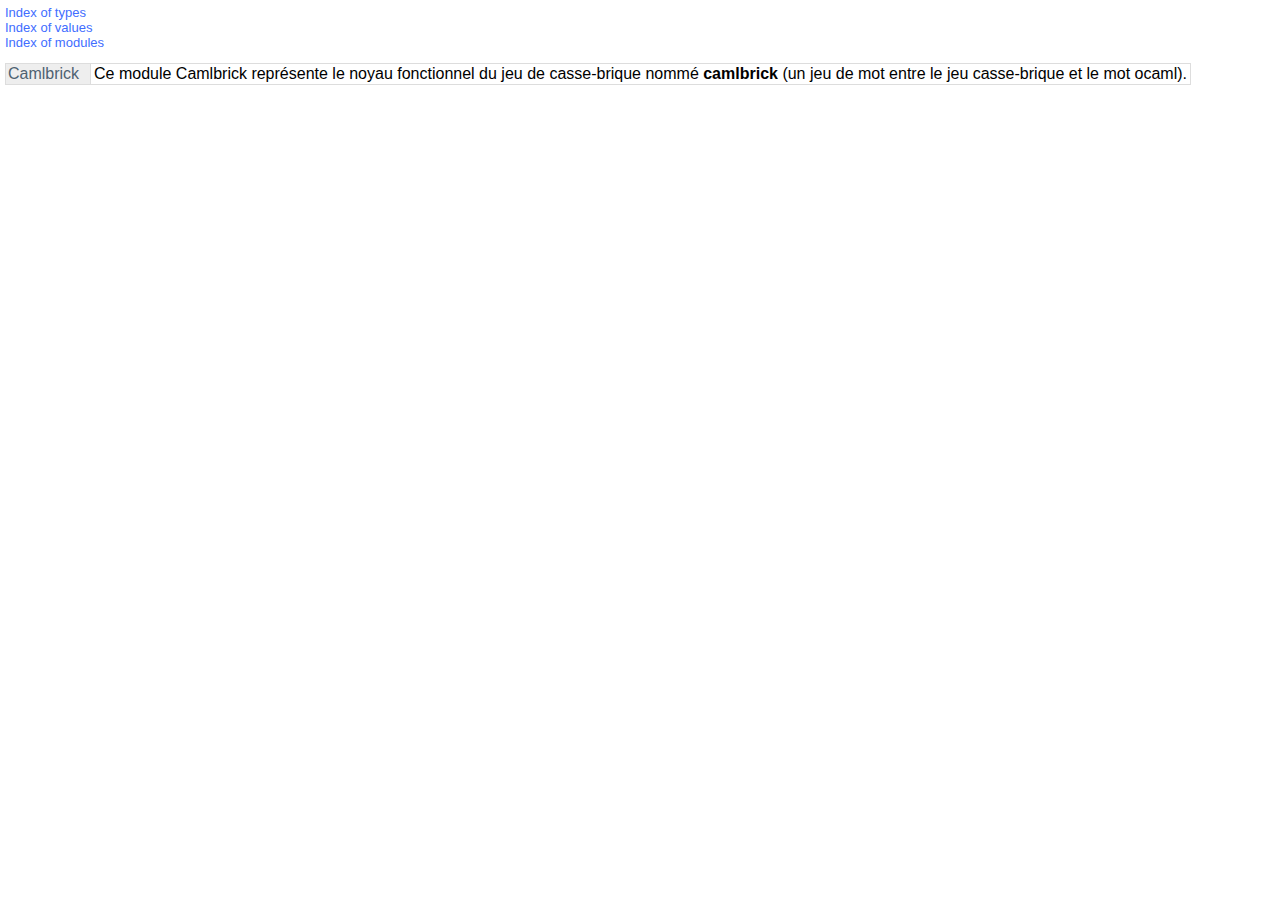
==== doc/index.html @ 3c2aed77 "Refactor file imports in camlbrick_launcher.ml and camlbrick_gui.ml" ====
<!DOCTYPE HTML PUBLIC "-//W3C//DTD HTML 4.01 Transitional//EN">
<html>
<head>
<link rel="stylesheet" href="style.css" type="text/css">
<meta content="text/html; charset=utf8" http-equiv="Content-Type">
<meta name="viewport" content="width=device-width, initial-scale=1">
<link rel="Start" href="index.html">
<link title="Index of types" rel=Appendix href="index_types.html">
<link title="Index of values" rel=Appendix href="index_values.html">
<link title="Index of modules" rel=Appendix href="index_modules.html">
<link title="Camlbrick" rel="Chapter" href="Camlbrick.html"><title></title>
</head>
<body>
<div class = "index-list">
<ul class="indexlist">
<li><a href="index_types.html">Index of types</a></li>
<li><a href="index_values.html">Index of values</a></li>
<li><a href="index_modules.html">Index of modules</a></li>
</ul>
</div>

<table class="indextable module-list">
<tr><td class="module"><a href="Camlbrick.html">Camlbrick</a></td><td><div class="info">
<p>Ce module Camlbrick représente le noyau fonctionnel du jeu de casse-brique nommé <b>camlbrick</b>
(un jeu de mot entre le jeu casse-brique et le mot ocaml).</p>

</div>
</td></tr>
</table>
</body>
</html>
---- doc/style.css ----
.keyword { font-weight : bold ; color : Red }
.keywordsign { color : #C04600 }
.comment { color : Green }
.constructor { color : Blue }
.type { color : #5C6585 }
.string { color : Maroon }
.warning { color : Red ; font-weight : bold }
.info { margin-left : 3em; margin-right: 3em }
.param_info { margin-top: 4px; margin-left : 3em; margin-right : 3em }
.code { color : #465F91 ; }
.typetable { border-style : hidden }
.paramstable { border-style : hidden ; padding: 5pt 5pt}
tr { background-color : White }
td.typefieldcomment { background-color : #FFFFFF ; font-size: smaller ;}
div.sig_block {margin-left: 2em}
*:target { background: yellow; }
body {font: 13px sans-serif; color: black; text-align: left; padding: 5px; margin: 0}
h1 { font-size : 20pt ; text-align: center; }
h2 { font-size : 20pt ; text-align: center; }
h3 { font-size : 20pt ; border: 1px solid #000000; margin-top: 5px; margin-bottom: 2px;text-align: center; background-color: #90BDFF ;padding: 2px; }
h4 { font-size : 20pt ; border: 1px solid #000000; margin-top: 5px; margin-bottom: 2px;text-align: center; background-color: #90DDFF ;padding: 2px; }
h5 { font-size : 20pt ; border: 1px solid #000000; margin-top: 5px; margin-bottom: 2px;text-align: center; background-color: #90EDFF ;padding: 2px; }
h6 { font-size : 20pt ; border: 1px solid #000000; margin-top: 5px; margin-bottom: 2px;text-align: center; background-color: #90FDFF ;padding: 2px; }
div.h7 { font-size : 20pt ; border: 1px solid #000000; margin-top: 5px; margin-bottom: 2px;text-align: center; background-color: #90BDFF ; padding: 2px; }
div.h8 { font-size : 20pt ; border: 1px solid #000000; margin-top: 5px; margin-bottom: 2px;text-align: center; background-color: #E0FFFF ; padding: 2px; }
div.h9 { font-size : 20pt ; border: 1px solid #000000; margin-top: 5px; margin-bottom: 2px;text-align: center; background-color: #F0FFFF ; padding: 2px; }
div.h10 { font-size : 20pt ; border: 1px solid #000000; margin-top: 5px; margin-bottom: 2px;text-align: center; background-color: #FFFFFF ; padding: 2px; }
a {color: #416DFF; text-decoration: none}
a:hover {background-color: #ddd; text-decoration: underline}
pre { margin-bottom: 4px; font-family: monospace; }
pre.verbatim, pre.codepre { }
.indextable {border: 1px #ddd solid; border-collapse: collapse}
.indextable td, .indextable th {border: 1px #ddd solid; min-width: 80px}
.indextable td.module {background-color: #eee ;  padding-left: 2px; padding-right: 2px}
.indextable td.module a {color: #4E6272; text-decoration: none; display: block; width: 100%}
.indextable td.module a:hover {text-decoration: underline; background-color: transparent}
.deprecated {color: #888; font-style: italic}
.indextable tr td div.info { margin-left: 2px; margin-right: 2px }
ul.indexlist { margin-left: 0; padding-left: 0;}
ul.indexlist li { list-style-type: none ; margin-left: 0; padding-left: 0; }
ul.info-attributes {list-style: none; margin: 0; padding: 0; }
div.info > p:first-child { margin-top:0; }
div.info-desc > p:first-child { margin-top:0; margin-bottom:0; }
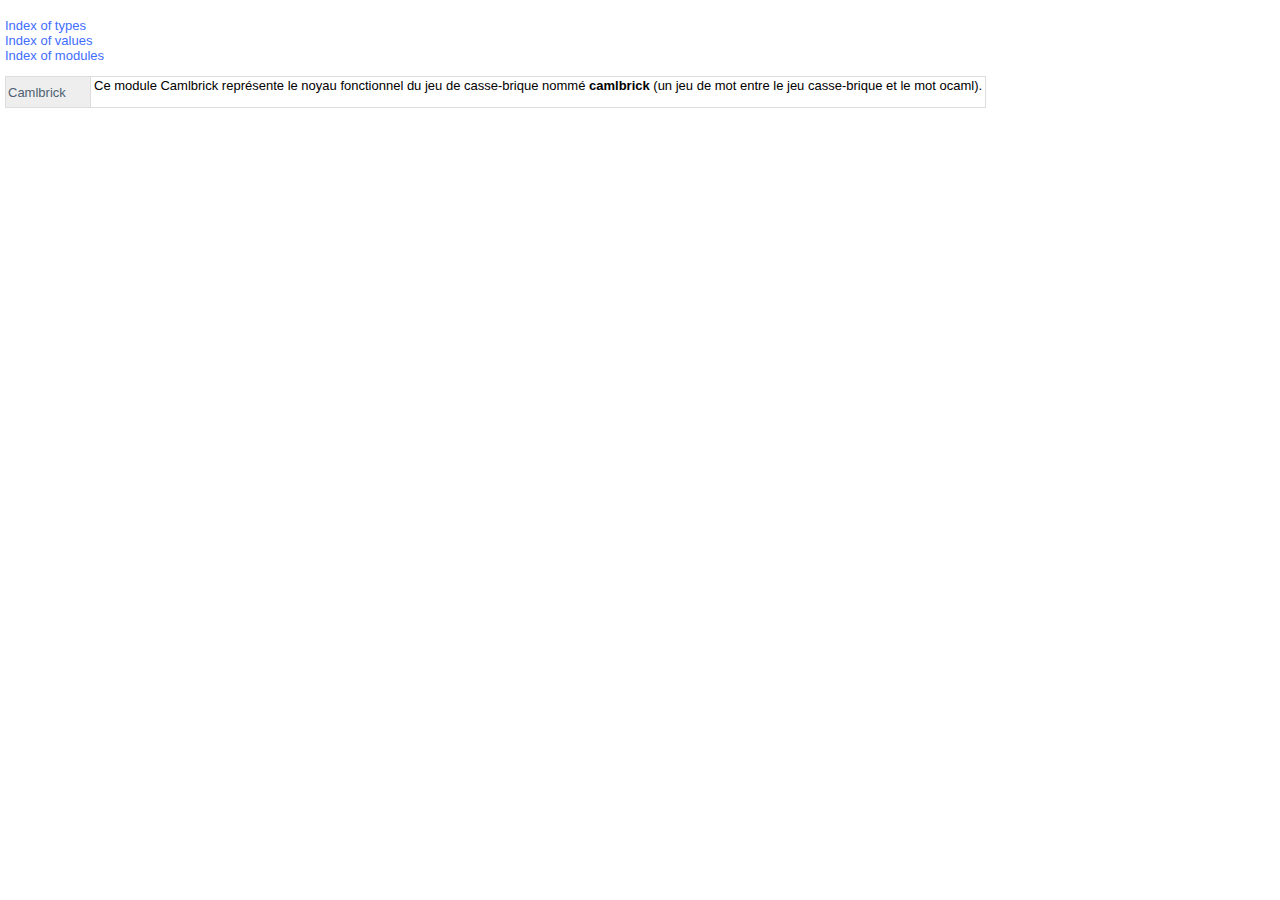
==== commit 1dd8a4c0: "final changes" ====
--- a/doc/index.html
+++ b/doc/index.html
@@ -1,31 +1,38 @@
-<!DOCTYPE HTML PUBLIC "-//W3C//DTD HTML 4.01 Transitional//EN">
+<!DOCTYPE html>
 <html>
-<head>
-<link rel="stylesheet" href="style.css" type="text/css">
-<meta content="text/html; charset=utf8" http-equiv="Content-Type">
-<meta name="viewport" content="width=device-width, initial-scale=1">
-<link rel="Start" href="index.html">
-<link title="Index of types" rel=Appendix href="index_types.html">
-<link title="Index of values" rel=Appendix href="index_values.html">
-<link title="Index of modules" rel=Appendix href="index_modules.html">
-<link title="Camlbrick" rel="Chapter" href="Camlbrick.html"><title></title>
-</head>
-<body>
-<div class = "index-list">
-<ul class="indexlist">
-<li><a href="index_types.html">Index of types</a></li>
-<li><a href="index_values.html">Index of values</a></li>
-<li><a href="index_modules.html">Index of modules</a></li>
-</ul>
-</div>
+  <head>
+    <link rel="stylesheet" href="style.css" type="text/css" />
+    <meta content="text/html; charset=utf8" http-equiv="Content-Type" />
+    <meta name="viewport" content="width=device-width, initial-scale=1" />
+    <link rel="Start" href="index.html" />
+    <link title="Index of types" rel="Appendix" href="index_types.html" />
+    <link title="Index of values" rel="Appendix" href="index_values.html" />
+    <link title="Index of modules" rel="Appendix" href="index_modules.html" />
+    <link title="Camlbrick" rel="Chapter" href="Camlbrick.html" />
+    <title>Main Page</title>
+  </head>
+  <body>
+    <div class="index-list">
+      <ul class="indexlist">
+        <li><a href="index_types.html">Index of types</a></li>
+        <li><a href="index_values.html">Index of values</a></li>
+        <li><a href="index_modules.html">Index of modules</a></li>
+      </ul>
+    </div>
 
-<table class="indextable module-list">
-<tr><td class="module"><a href="Camlbrick.html">Camlbrick</a></td><td><div class="info">
-<p>Ce module Camlbrick représente le noyau fonctionnel du jeu de casse-brique nommé <b>camlbrick</b>
-(un jeu de mot entre le jeu casse-brique et le mot ocaml).</p>
-
-</div>
-</td></tr>
-</table>
-</body>
+    <table class="indextable module-list">
+      <tr>
+        <td class="module"><a href="Camlbrick.html">Camlbrick</a></td>
+        <td>
+          <div class="info">
+            <p>
+              Ce module Camlbrick représente le noyau fonctionnel du jeu de
+              casse-brique nommé <b>camlbrick</b> (un jeu de mot entre le jeu
+              casse-brique et le mot ocaml).
+            </p>
+          </div>
+        </td>
+      </tr>
+    </table>
+  </body>
 </html>
--- a/doc/style.css
+++ b/doc/style.css
@@ -1,43 +1,251 @@
-.keyword { font-weight : bold ; color : Red }
-.keywordsign { color : #C04600 }
-.comment { color : Green }
-.constructor { color : Blue }
-.type { color : #5C6585 }
-.string { color : Maroon }
-.warning { color : Red ; font-weight : bold }
-.info { margin-left : 3em; margin-right: 3em }
-.param_info { margin-top: 4px; margin-left : 3em; margin-right : 3em }
-.code { color : #465F91 ; }
-.typetable { border-style : hidden }
-.paramstable { border-style : hidden ; padding: 5pt 5pt}
-tr { background-color : White }
-td.typefieldcomment { background-color : #FFFFFF ; font-size: smaller ;}
-div.sig_block {margin-left: 2em}
-*:target { background: yellow; }
-body {font: 13px sans-serif; color: black; text-align: left; padding: 5px; margin: 0}
-h1 { font-size : 20pt ; text-align: center; }
-h2 { font-size : 20pt ; text-align: center; }
-h3 { font-size : 20pt ; border: 1px solid #000000; margin-top: 5px; margin-bottom: 2px;text-align: center; background-color: #90BDFF ;padding: 2px; }
-h4 { font-size : 20pt ; border: 1px solid #000000; margin-top: 5px; margin-bottom: 2px;text-align: center; background-color: #90DDFF ;padding: 2px; }
-h5 { font-size : 20pt ; border: 1px solid #000000; margin-top: 5px; margin-bottom: 2px;text-align: center; background-color: #90EDFF ;padding: 2px; }
-h6 { font-size : 20pt ; border: 1px solid #000000; margin-top: 5px; margin-bottom: 2px;text-align: center; background-color: #90FDFF ;padding: 2px; }
-div.h7 { font-size : 20pt ; border: 1px solid #000000; margin-top: 5px; margin-bottom: 2px;text-align: center; background-color: #90BDFF ; padding: 2px; }
-div.h8 { font-size : 20pt ; border: 1px solid #000000; margin-top: 5px; margin-bottom: 2px;text-align: center; background-color: #E0FFFF ; padding: 2px; }
-div.h9 { font-size : 20pt ; border: 1px solid #000000; margin-top: 5px; margin-bottom: 2px;text-align: center; background-color: #F0FFFF ; padding: 2px; }
-div.h10 { font-size : 20pt ; border: 1px solid #000000; margin-top: 5px; margin-bottom: 2px;text-align: center; background-color: #FFFFFF ; padding: 2px; }
-a {color: #416DFF; text-decoration: none}
-a:hover {background-color: #ddd; text-decoration: underline}
-pre { margin-bottom: 4px; font-family: monospace; }
-pre.verbatim, pre.codepre { }
-.indextable {border: 1px #ddd solid; border-collapse: collapse}
-.indextable td, .indextable th {border: 1px #ddd solid; min-width: 80px}
-.indextable td.module {background-color: #eee ;  padding-left: 2px; padding-right: 2px}
-.indextable td.module a {color: #4E6272; text-decoration: none; display: block; width: 100%}
-.indextable td.module a:hover {text-decoration: underline; background-color: transparent}
-.deprecated {color: #888; font-style: italic}
-.indextable tr td div.info { margin-left: 2px; margin-right: 2px }
-ul.indexlist { margin-left: 0; padding-left: 0;}
-ul.indexlist li { list-style-type: none ; margin-left: 0; padding-left: 0; }
-ul.info-attributes {list-style: none; margin: 0; padding: 0; }
-div.info > p:first-child { margin-top:0; }
-div.info-desc > p:first-child { margin-top:0; margin-bottom:0; }+.keyword {
+  font-weight: bold;
+  color: Red
+}
+
+.keywordsign {
+  color: #C04600
+}
+
+.comment {
+  color: Green
+}
+
+.constructor {
+  color: Blue
+}
+
+.type {
+  color: #5C6585
+}
+
+.string {
+  color: Maroon
+}
+
+.warning {
+  color: Red;
+  font-weight: bold
+}
+
+.info {
+  margin-left: 3em;
+  margin-right: 3em
+}
+
+.param_info {
+  margin-top: 4px;
+  margin-left: 3em;
+  margin-right: 3em
+}
+
+.code {
+  color: #465F91;
+}
+
+.typetable {
+  border-style: hidden
+}
+
+.paramstable {
+  border-style: hidden;
+  padding: 5pt 5pt
+}
+
+tr {
+  background-color: White
+}
+
+td.typefieldcomment {
+  background-color: #FFFFFF;
+  font-size: smaller;
+}
+
+div.sig_block {
+  margin-left: 2em
+}
+
+*:target {
+  background: yellow;
+}
+
+body {
+  font: 13px sans-serif;
+  color: black;
+  text-align: left;
+  padding: 5px;
+  margin: 0
+}
+
+h1 {
+  font-size: 20pt;
+  text-align: center;
+}
+
+h2 {
+  font-size: 20pt;
+  text-align: center;
+}
+
+h3 {
+  font-size: 20pt;
+  border: 1px solid #000000;
+  margin-top: 5px;
+  margin-bottom: 2px;
+  text-align: center;
+  background-color: #90BDFF;
+  padding: 2px;
+}
+
+h4 {
+  font-size: 20pt;
+  border: 1px solid #000000;
+  margin-top: 5px;
+  margin-bottom: 2px;
+  text-align: center;
+  background-color: #90DDFF;
+  padding: 2px;
+}
+
+h5 {
+  font-size: 20pt;
+  border: 1px solid #000000;
+  margin-top: 5px;
+  margin-bottom: 2px;
+  text-align: center;
+  background-color: #90EDFF;
+  padding: 2px;
+}
+
+h6 {
+  font-size: 20pt;
+  border: 1px solid #000000;
+  margin-top: 5px;
+  margin-bottom: 2px;
+  text-align: center;
+  background-color: #90FDFF;
+  padding: 2px;
+}
+
+div.h7 {
+  font-size: 20pt;
+  border: 1px solid #000000;
+  margin-top: 5px;
+  margin-bottom: 2px;
+  text-align: center;
+  background-color: #90BDFF;
+  padding: 2px;
+}
+
+div.h8 {
+  font-size: 20pt;
+  border: 1px solid #000000;
+  margin-top: 5px;
+  margin-bottom: 2px;
+  text-align: center;
+  background-color: #E0FFFF;
+  padding: 2px;
+}
+
+div.h9 {
+  font-size: 20pt;
+  border: 1px solid #000000;
+  margin-top: 5px;
+  margin-bottom: 2px;
+  text-align: center;
+  background-color: #F0FFFF;
+  padding: 2px;
+}
+
+div.h10 {
+  font-size: 20pt;
+  border: 1px solid #000000;
+  margin-top: 5px;
+  margin-bottom: 2px;
+  text-align: center;
+  background-color: #FFFFFF;
+  padding: 2px;
+}
+
+a {
+  color: #416DFF;
+  text-decoration: none
+}
+
+a:hover {
+  background-color: #ddd;
+  text-decoration: underline
+}
+
+pre {
+  margin-bottom: 4px;
+  font-family: monospace;
+}
+
+pre.verbatim,
+pre.codepre {}
+
+.indextable {
+  border: 1px #ddd solid;
+  border-collapse: collapse
+}
+
+.indextable td,
+.indextable th {
+  border: 1px #ddd solid;
+  min-width: 80px
+}
+
+.indextable td.module {
+  background-color: #eee;
+  padding-left: 2px;
+  padding-right: 2px
+}
+
+.indextable td.module a {
+  color: #4E6272;
+  text-decoration: none;
+  display: block;
+  width: 100%
+}
+
+.indextable td.module a:hover {
+  text-decoration: underline;
+  background-color: transparent
+}
+
+.deprecated {
+  color: #888;
+  font-style: italic
+}
+
+.indextable tr td div.info {
+  margin-left: 2px;
+  margin-right: 2px
+}
+
+ul.indexlist {
+  margin-left: 0;
+  padding-left: 0;
+}
+
+ul.indexlist li {
+  list-style-type: none;
+  margin-left: 0;
+  padding-left: 0;
+}
+
+ul.info-attributes {
+  list-style: none;
+  margin: 0;
+  padding: 0;
+}
+
+div.info>p:first-child {
+  margin-top: 0;
+}
+
+div.info-desc>p:first-child {
+  margin-top: 0;
+  margin-bottom: 0;
+}